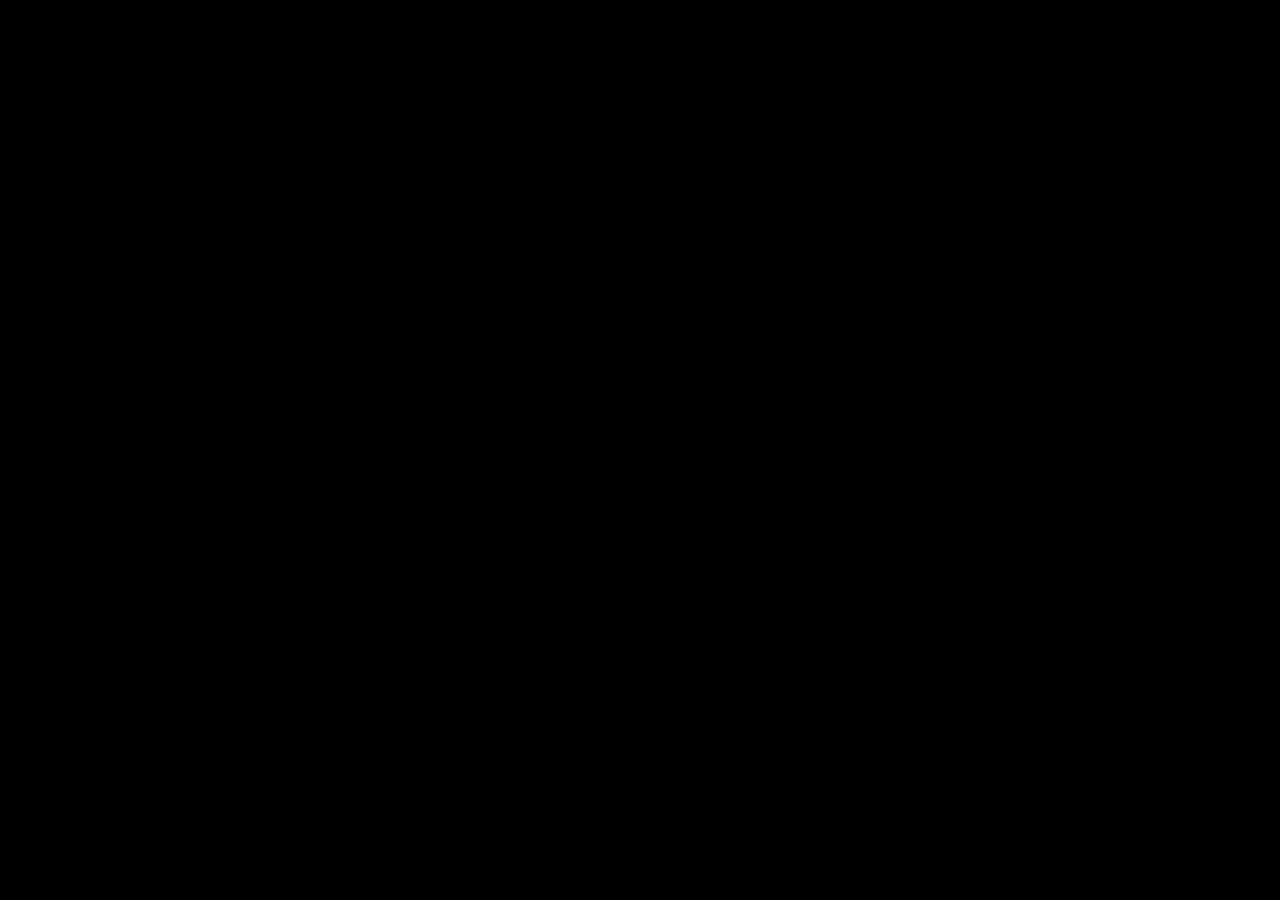
==== index.html @ fa2c20f2 "Add files via upload" ====
<!DOCTYPE html>
<html>
    <head>
        <meta charset="UTF-8">
        <title>&#333</title>
    </head>
    <body style="background-color: black; color: white;" onload="randCharClockUTF();">

        <h1 style="font-size: 256px;text-align: center;color: white;" id="randUTF" onmouseover="onMouseOverColor()" onmouseout="onMouseOutColor()"></h1>

        <script>

            function funcRandCharUTF()
            {
                let randNum = Math.floor(Math.random() * 11263);
                randNum = Math.round(randNum)
                let text = "&#";
                let randNumText = randNum.toString();
                let textCombined = text.concat(randNumText);
                document.getElementById("randUTF").innerHTML = textCombined;
            }


            function randCharClockUTF()
            {   
                setInterval(funcRandCharUTF, 1000);
            }

            function onMouseOverColor()
            {
                document.getElementById("randUTF").style.color = "#00FF00";
            }

            function onMouseOutColor()
            {
                document.getElementById("randUTF").style.color = "#FFFFFF";
            }
        </script>
    </body>
</html>
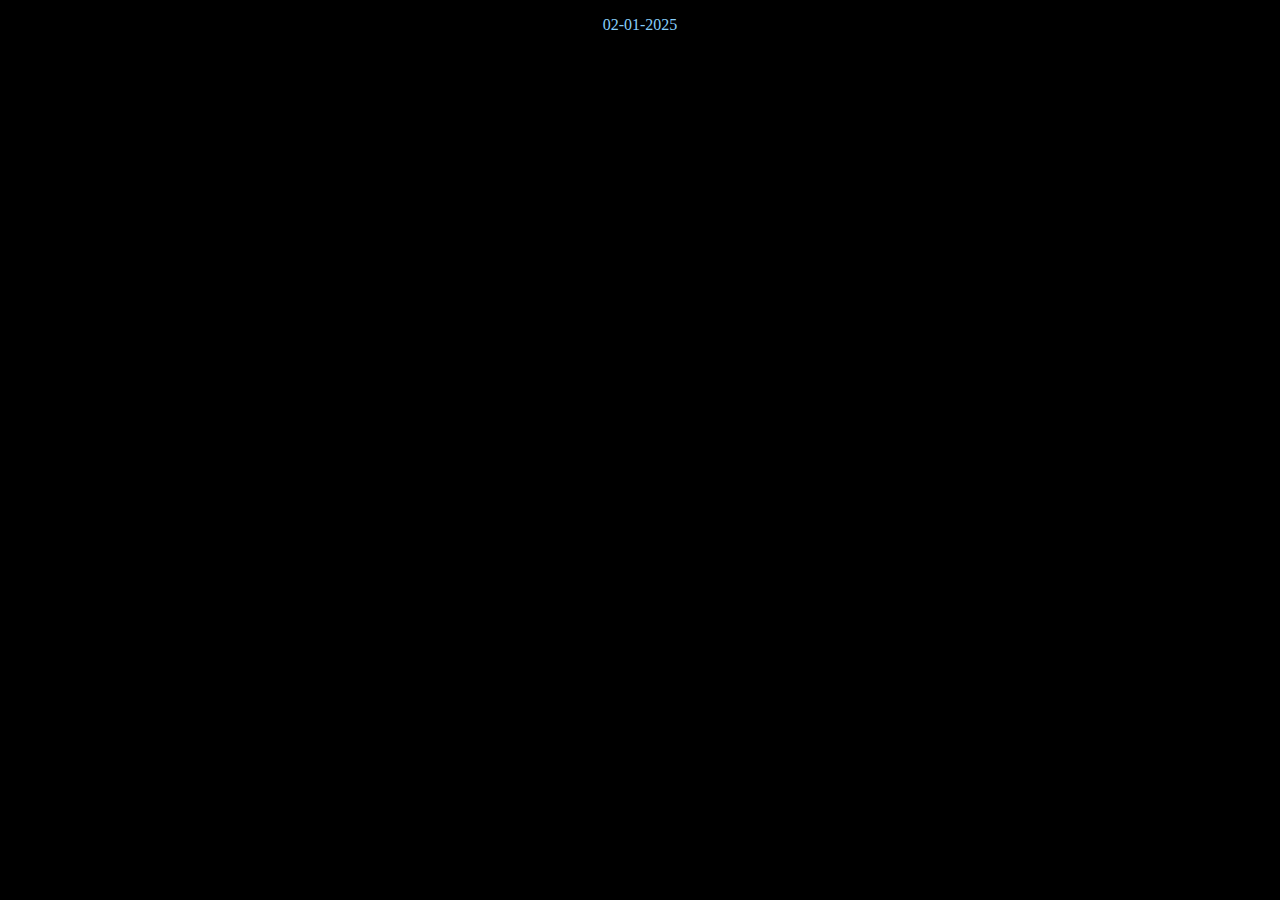
==== commit 2f4109a8: "Add files via upload" ====
--- a/index.html
+++ b/index.html
@@ -3,38 +3,38 @@
     <head>
         <meta charset="UTF-8">
         <title>&#333</title>
+        <style>
+            a:link {
+              color: lightskyblue;
+              background-color: transparent;
+              text-decoration: none;
+            }
+            
+            a:visited {
+              color: pink;
+              background-color: transparent;
+              text-decoration: none;
+            }
+            
+            a:hover {
+              color: red;
+              background-color: transparent;
+              text-decoration: underline;
+            }
+            
+            a:active {
+              color: yellow;
+              background-color: transparent;
+              text-decoration: underline;
+            }
+            </style> 
     </head>
+
     <body style="background-color: black; color: white;" onload="randCharClockUTF();">
 
-        <h1 style="font-size: 256px;text-align: center;color: white;" id="randUTF" onmouseover="onMouseOverColor()" onmouseout="onMouseOutColor()"></h1>
+        <p style="text-align: center;">
+        <a href="./pages/random-utf.html">02-01-2025</h1>
+        </p>
 
-        <script>
-
-            function funcRandCharUTF()
-            {
-                let randNum = Math.floor(Math.random() * 11263);
-                randNum = Math.round(randNum)
-                let text = "&#";
-                let randNumText = randNum.toString();
-                let textCombined = text.concat(randNumText);
-                document.getElementById("randUTF").innerHTML = textCombined;
-            }
-
-
-            function randCharClockUTF()
-            {   
-                setInterval(funcRandCharUTF, 1000);
-            }
-
-            function onMouseOverColor()
-            {
-                document.getElementById("randUTF").style.color = "#00FF00";
-            }
-
-            function onMouseOutColor()
-            {
-                document.getElementById("randUTF").style.color = "#FFFFFF";
-            }
-        </script>
     </body>
 </html>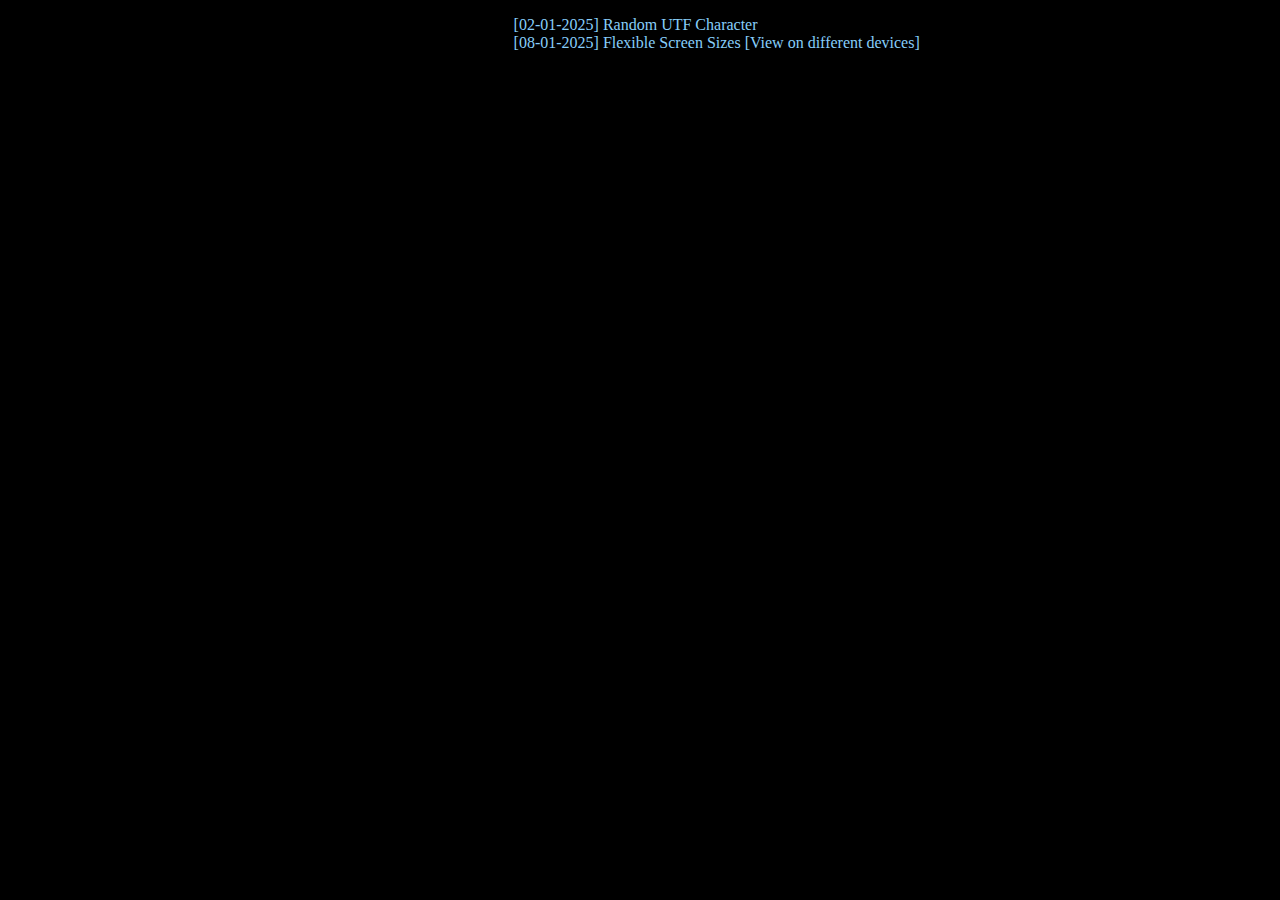
==== commit 3d59c2cf: "Add files via upload" ====
--- a/index.html
+++ b/index.html
@@ -2,39 +2,17 @@
 <html>
     <head>
         <meta charset="UTF-8">
-        <title>&#333</title>
-        <style>
-            a:link {
-              color: lightskyblue;
-              background-color: transparent;
-              text-decoration: none;
-            }
-            
-            a:visited {
-              color: pink;
-              background-color: transparent;
-              text-decoration: none;
-            }
-            
-            a:hover {
-              color: red;
-              background-color: transparent;
-              text-decoration: underline;
-            }
-            
-            a:active {
-              color: yellow;
-              background-color: transparent;
-              text-decoration: underline;
-            }
-            </style> 
+        <title>Random Stuff</title>
+        <link rel="stylesheet" href="./index.css"/>
     </head>
 
     <body style="background-color: black; color: white;" onload="randCharClockUTF();">
-
-        <p style="text-align: center;">
-        <a href="./pages/random-utf.html">02-01-2025</h1>
+        <div style="margin-left: 40%;">
+        <p style="text-align: left;">
+        <a href="./pages/random-utf.html">[02-01-2025] Random UTF Character</a><br />
+        <a href="./pages/screen-size.html">[08-01-2025] Flexible Screen Sizes [View on different devices]</a><br />
         </p>
+        </div>
 
     </body>
 </html>--- a/index.css
+++ b/index.css
@@ -0,0 +1,27 @@
+a:link 
+{
+  color: lightskyblue;
+  background-color: transparent;
+  text-decoration: none;
+}
+  
+a:visited 
+{
+  color: pink;
+  background-color: transparent;
+  text-decoration: none;
+}
+  
+a:hover 
+{
+  color: red;
+  background-color: transparent;
+    text-decoration: underline;
+ }
+  
+a:active 
+{
+  color: yellow;
+  background-color: transparent;
+  text-decoration: underline;
+}